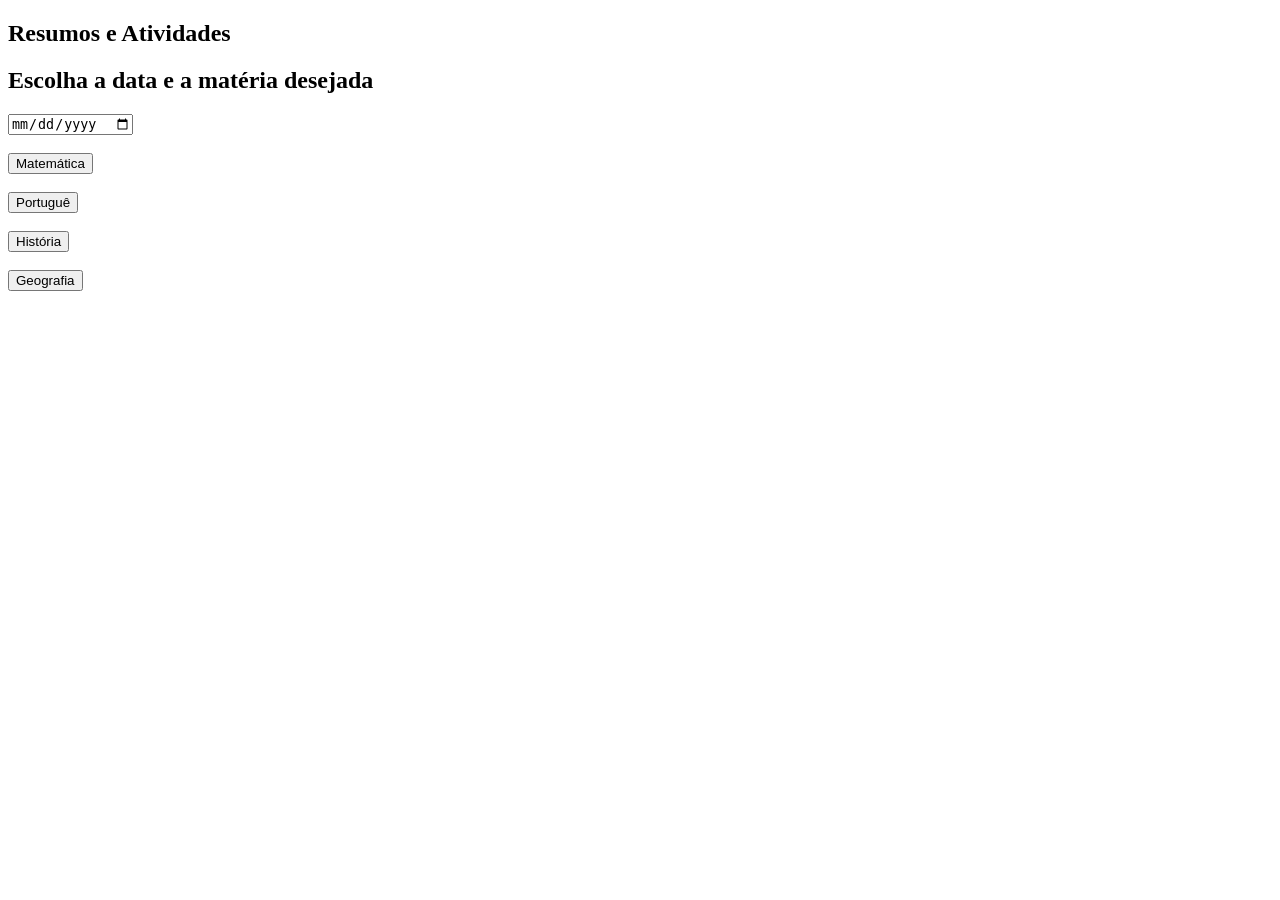
==== Protot.simples/Entrada.html @ 53fb0d2f "Prototico simplis" ====
<!DOCTYPE html>
<html lang="en">
<head>
    <meta charset="UTF-8">
    <meta name="viewport" content="width=device-width, initial-scale=1.0">
    <title>Resumos e Atividades</title>
</head>
<body>
    <main>
    <section>
    <h1>Resumos e Atividades</h1>
   <form>
    <h2>Escolha a data e a matéria desejada</h2>
    <input type="date"><br><br>
    <button>Matemática</button><br><br>
    <button>Portuguê<s></s></button><br><br>
    <button>História</button><br><br>
    <button>Geografia</button><br><br>
   </form>
    </section>
    </main>
</body>
</html>
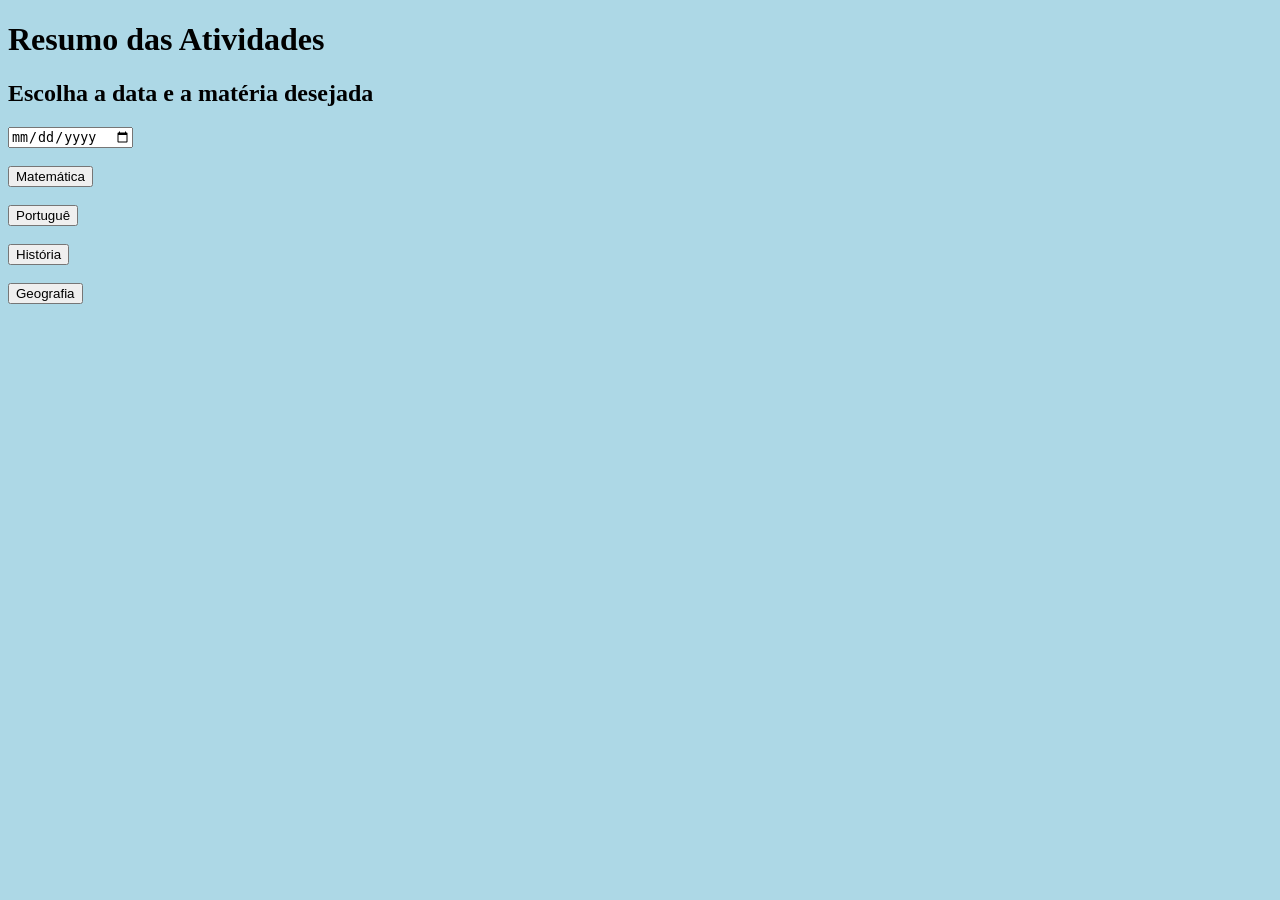
==== commit a7b3fb26: "primeira página estática" ====
--- a/Protot.simples/Entrada.html
+++ b/Protot.simples/Entrada.html
@@ -4,12 +4,19 @@
     <meta charset="UTF-8">
     <meta name="viewport" content="width=device-width, initial-scale=1.0">
     <title>Resumos e Atividades</title>
+    <style>
+       body {
+  background-color: lightblue;
+}
+    </style>
 </head>
-<body>
-    <main>
-    <section>
-    <h1>Resumos e Atividades</h1>
-   <form>
+<body><style>
+     {
+        color: rgb(223, 14, 177);
+    }
+
+    </style>
+    <h1>Resumo das Atividades</h1>
     <h2>Escolha a data e a matéria desejada</h2>
     <input type="date"><br><br>
     <button>Matemática</button><br><br>
